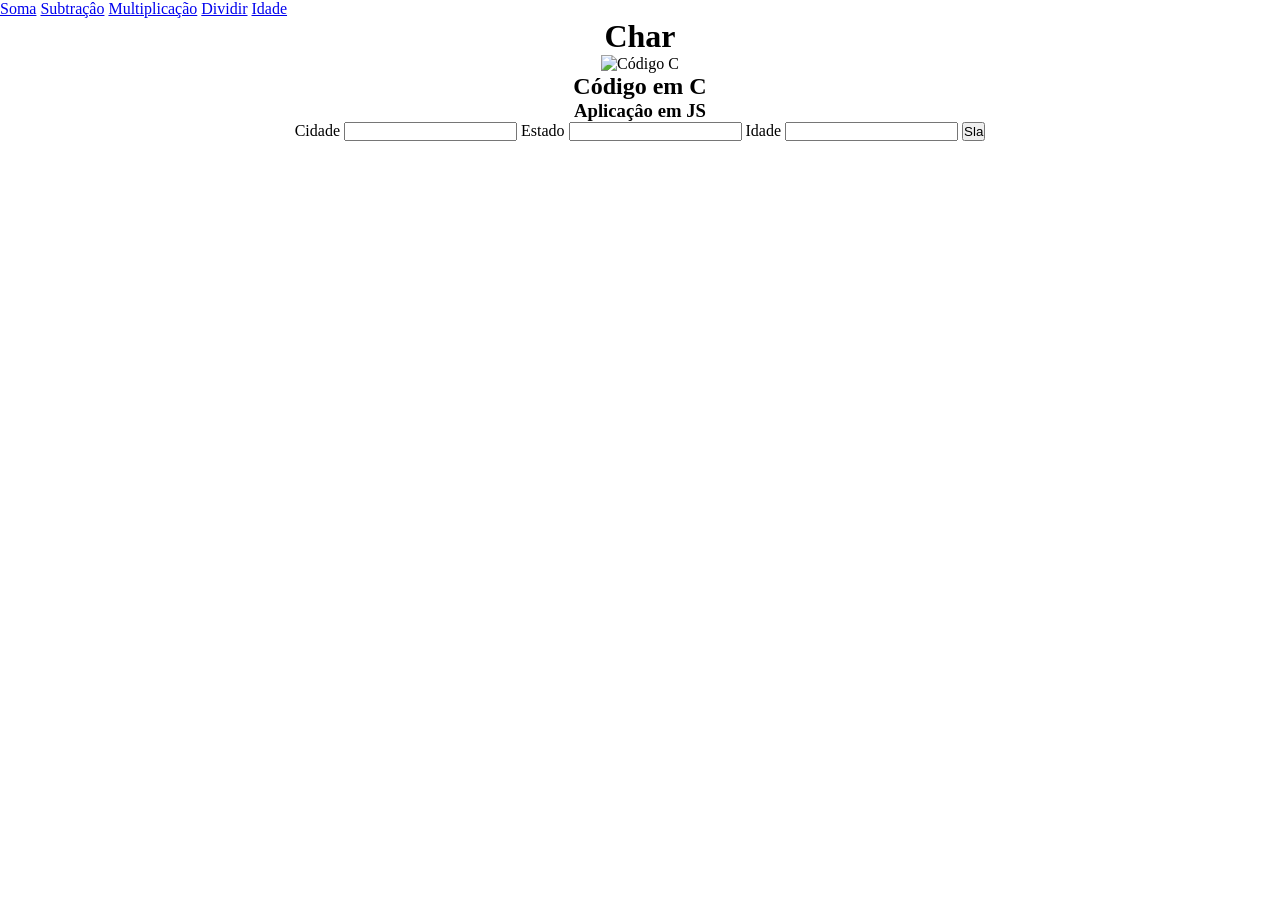
==== zercíciosJS_C/Char/index.html @ b35dd45d "Add files via upload" ====
<!DOCTYPE html>
<html lang="en">
<head>
    <meta charset="UTF-8">
    <meta name="viewport" content="width=device-width, initial-scale=1.0">
    <title>char</title>
    <link rel="stylesheet" href="style.css">
</head>
<body>
      <nav>
        <a href="../Soma/index.html">Soma</a>
        <a href="../Subtraçâo/index.html">Subtraçâo</a>
        <a href="../Multiplicaçâo/index.html">Multiplicação</a>
        <a href="../Divisão/index.html">Dividir</a>
        <a href="../Idade/index.html">Idade</a>
    </nav>
    <div class="c">
        <h1>Char</h1>
        <img src="../Fotos_C/Char.png" alt="Código C">
        <h2>Código em C</h2>
    </div>
    <div class="js">
        <h3>Aplicaçâo em JS</h3>
        <div class="inputs">
            <label for="t1">Cidade</label>
            <input type="text" id="t1">
            <label for="t2">Estado</label>
            <input type="text" id="t2">
            <label for="n1">Idade</label>
            <input type="number" id="n1">
            <button onclick="text()">Sla</button>
        </div>
        <p id="resp"></p>
    </div>
    <script src="script.js"></script>
</body>
</html>
---- zercíciosJS_C/Char/style.css ----
*{
    margin: 0;
    padding: 0;
    box-sizing: border-box;
}
.c{
    display: flex;
    justify-content: center;
    flex-direction: column;
    align-items: center;
}
.js{
    display: flex;
    justify-content: center;
    flex-direction: column;
    align-items: center;
}
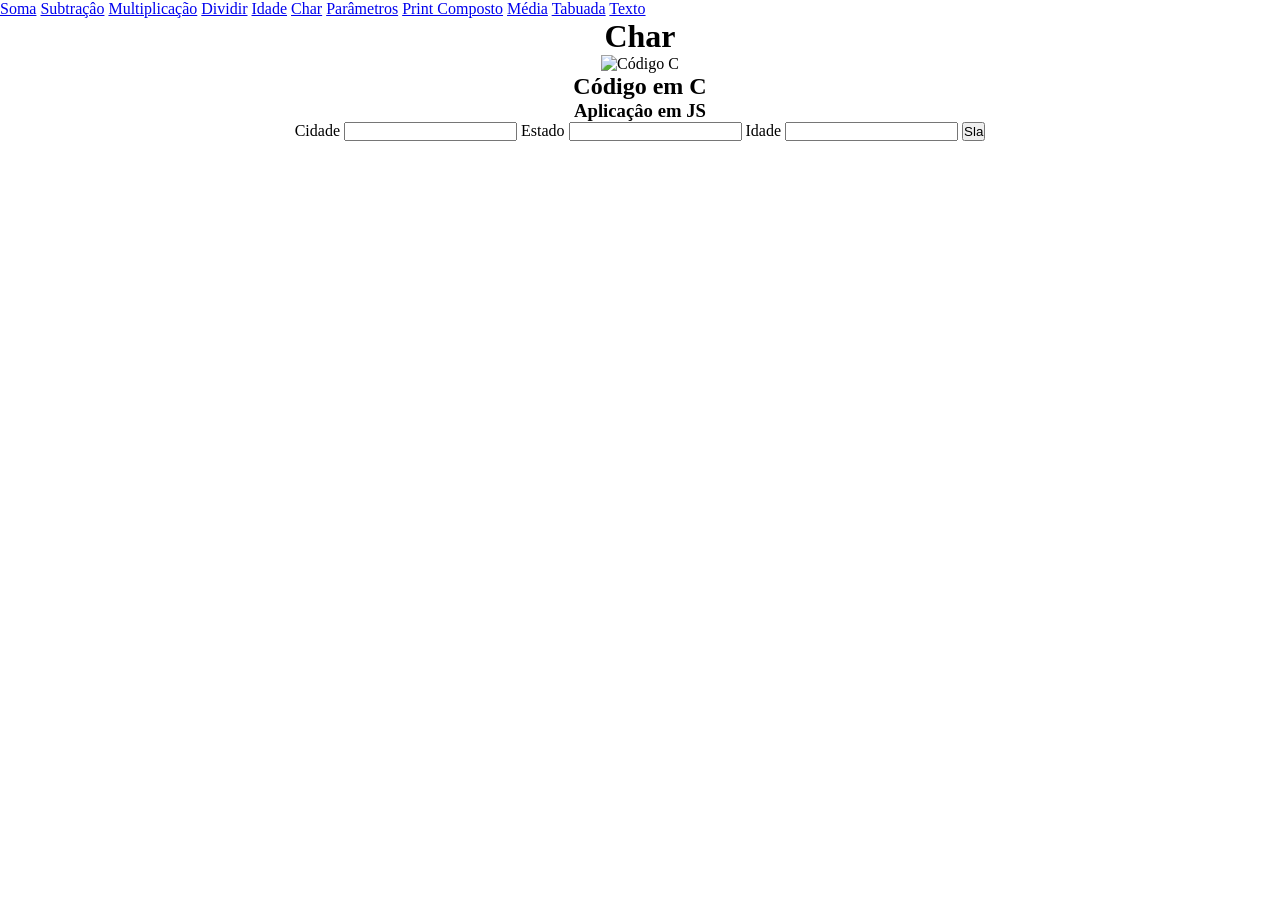
==== commit 86fe1c53: "Add files via upload" ====
--- a/zercíciosJS_C/Char/index.html
+++ b/zercíciosJS_C/Char/index.html
@@ -3,16 +3,22 @@
 <head>
     <meta charset="UTF-8">
     <meta name="viewport" content="width=device-width, initial-scale=1.0">
-    <title>char</title>
+    <title>Char</title>
     <link rel="stylesheet" href="style.css">
 </head>
 <body>
-      <nav>
+    <nav>
         <a href="../Soma/index.html">Soma</a>
         <a href="../Subtraçâo/index.html">Subtraçâo</a>
         <a href="../Multiplicaçâo/index.html">Multiplicação</a>
         <a href="../Divisão/index.html">Dividir</a>
         <a href="../Idade/index.html">Idade</a>
+        <a href="../Char/index.html">Char</a>
+        <a href="../Parâmetros/index.html">Parâmetros</a>
+        <a href="../Print_Composto/index.html">Print Composto</a>
+        <a href="../Média/index.html">Média</a>
+        <a href="../Tabuada/index.html">Tabuada</a>
+        <a href="../Texto/index.html">Texto</a>
     </nav>
     <div class="c">
         <h1>Char</h1>
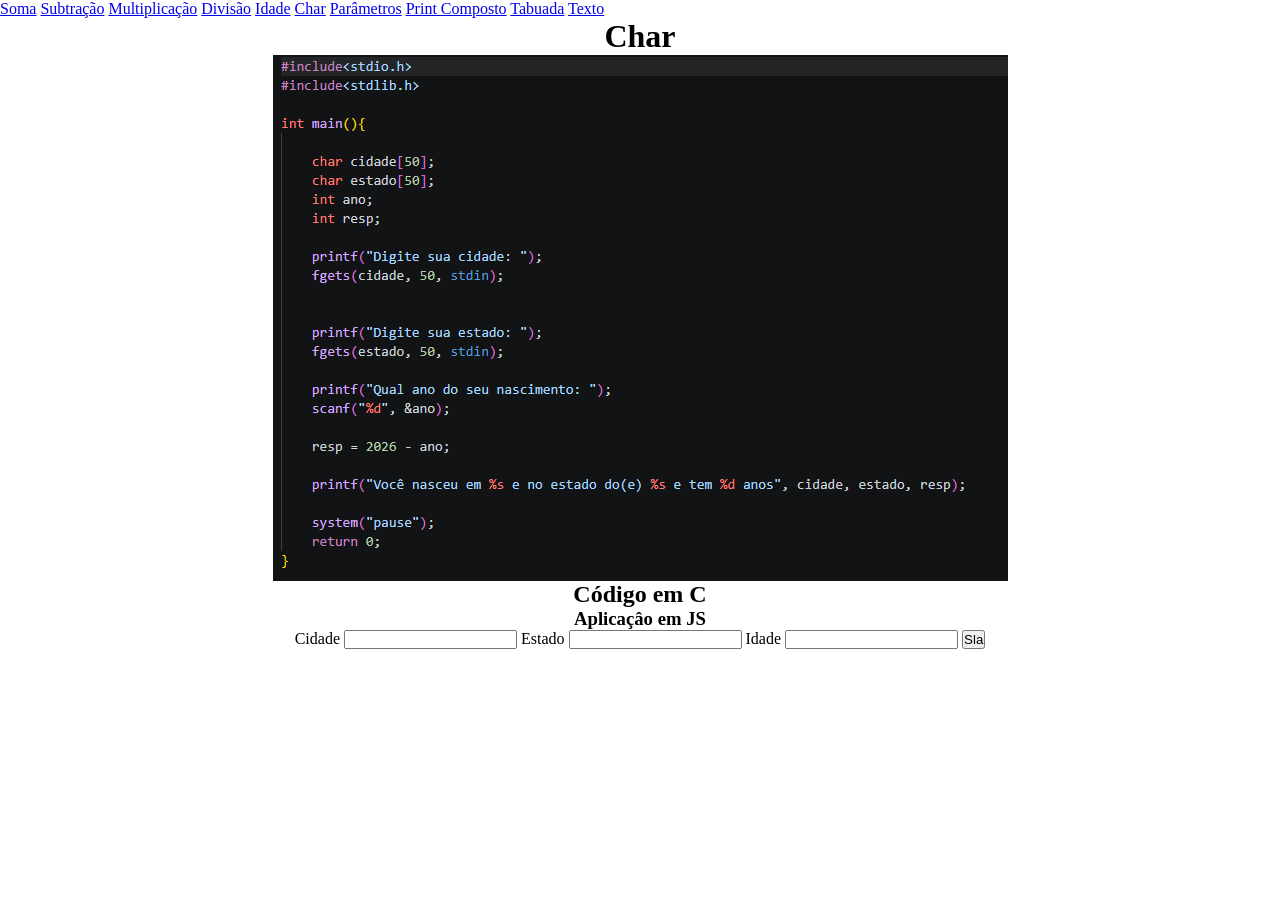
==== commit 5b068610: "Add files via upload" ====
--- a/zercíciosJS_C/Char/index.html
+++ b/zercíciosJS_C/Char/index.html
@@ -9,20 +9,19 @@
 <body>
     <nav>
         <a href="../Soma/index.html">Soma</a>
-        <a href="../Subtraçâo/index.html">Subtraçâo</a>
-        <a href="../Multiplicaçâo/index.html">Multiplicação</a>
-        <a href="../Divisão/index.html">Dividir</a>
+        <a href="../Subtração/index.html">Subtração</a>
+        <a href="../Multiplicação/index.html">Multiplicação</a>
+        <a href="../Divisão/index.html">Divisão</a>
         <a href="../Idade/index.html">Idade</a>
         <a href="../Char/index.html">Char</a>
         <a href="../Parâmetros/index.html">Parâmetros</a>
-        <a href="../Print_Composto/index.html">Print Composto</a>
-        <a href="../Média/index.html">Média</a>
+        <a href="../PrintComposto/index.html">Print Composto</a>
         <a href="../Tabuada/index.html">Tabuada</a>
         <a href="../Texto/index.html">Texto</a>
     </nav>
     <div class="c">
         <h1>Char</h1>
-        <img src="../Fotos_C/Char.png" alt="Código C">
+        <img src="../Fotos_C/char.png" alt="Código C">
         <h2>Código em C</h2>
     </div>
     <div class="js">
